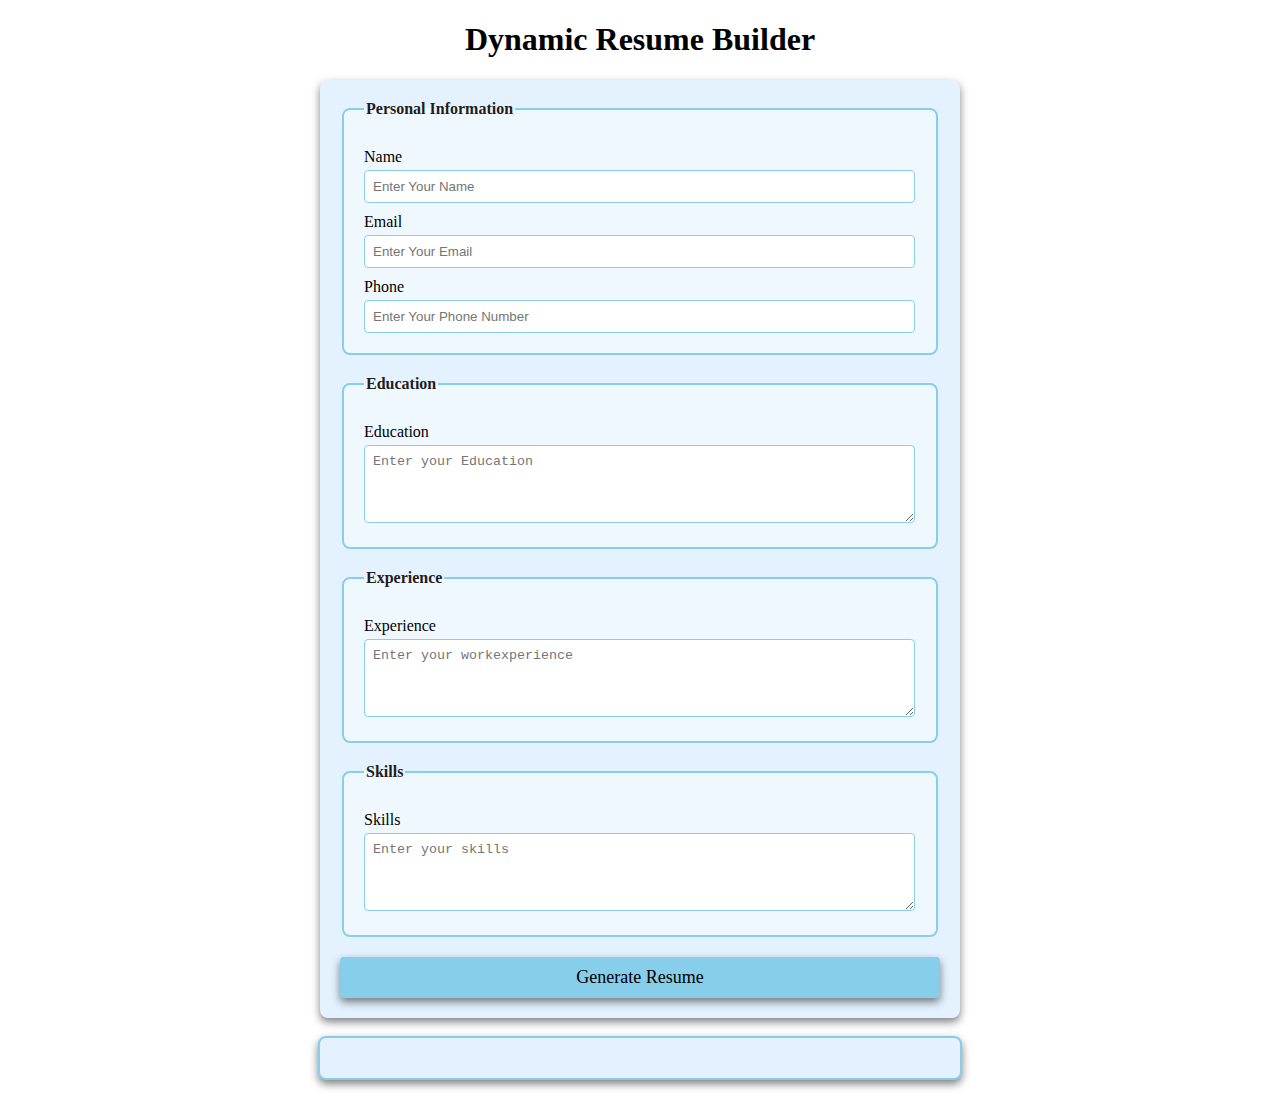
==== Milestone_3/index.html @ 92647523 "Add files via upload" ====
<!DOCTYPE html>
<html lang="en">
<head>
    <meta charset="UTF-8">
    <meta name="viewport" content="width=device-width, initial-scale=1.0">
    <title>Dynamic Resume Builder</title>
    <link rel="stylesheet" href="style.css">
</head>
<body>
    <h1>Dynamic Resume Builder</h1>
    <form id="resume-form">
        <fieldset>
            <legend>Personal Information</legend>
            <label for="name">Name</label>
            <input type="text" id="name" placeholder="Enter Your Name" required>

            <label for="email">Email</label>
            <input type="email" id="email" placeholder="Enter Your Email" required>

            <label for="phone">Phone</label>
            <input type="tel" id="phone" placeholder="Enter Your Phone Number" required>
        </fieldset>

        <fieldset>
            <legend>Education</legend>
            <label for="education">Education</label>
            <textarea id="education" placeholder="Enter your Education" rows="4" required></textarea>
        </fieldset>

        <fieldset>
            <legend>Experience</legend>
            <label for="experience">Experience</label>
            <textarea id="experience" placeholder="Enter your workexperience" rows="4" required></textarea>
        </fieldset>

        <fieldset>
            <legend>Skills</legend>
            <label for="skills">Skills</label>
            <textarea id="skills" placeholder="Enter your skills" rows="4" required></textarea>
        </fieldset>

        <button type="submit">Generate Resume</button>
    </form>
    <br>

    <div id="resume-display"></div>

    <script src="script.js"></script>
</body>
</html>
---- Milestone_3/style.css ----
body {
    font-family: 'Times New Roman', Times, serif;
    margin: 20px;
    padding: 0;
    background-color: white;
}

form {
    margin: auto;
    background-color: rgb(228, 242, 255);
    border-radius: 8px;
    box-shadow: 0 4px 8px rgba(0, 0, 0, 0.5);
    padding: 20px;
    max-width: 600px;
}

h1 {
    text-align: center;
    color: black;
}

fieldset {
    border: 2px solid skyblue;
    border-radius: 8px;
    padding: 20px;
    margin-bottom: 20px;
    background-color: aliceblue;
}

legend {
    font-weight: bold;
    text-align: left;
    color: rgb(34, 29, 29);
}

label {
    display: block;
    margin-top: 10px;
    color: black;
}

input, textarea {
    margin-top: 4px;
    padding: 8px;
    width: calc(100% - 1px);
    border: 1px solid skyblue;
    border-radius: 4px;
    box-sizing: border-box;
}

button {
    display: block;
    width: 100%;
    background-color: skyblue;
    color: black;
    border: none;
    border-radius: 4px;
    box-shadow: 0 4px 8px rgba(0, 0, 0, 0.5);
    margin-top: 10px;
    font-size: 18px;
    font-family: 'Times New Roman', Times, serif;
    padding: 10px;
    cursor: pointer;
}

button :hover {
    color: blue;
}

#resume-display {
    max-width: 600px;
    margin: auto;
    padding: 20px;
    border: 2px solid skyblue;
    border-radius: 8px;
    background-color: rgb(228, 242, 255);
    box-shadow: 0 4px 8px rgba(0, 0, 0, 0.5);
}

#resume-display h2 {
    color: black;
}
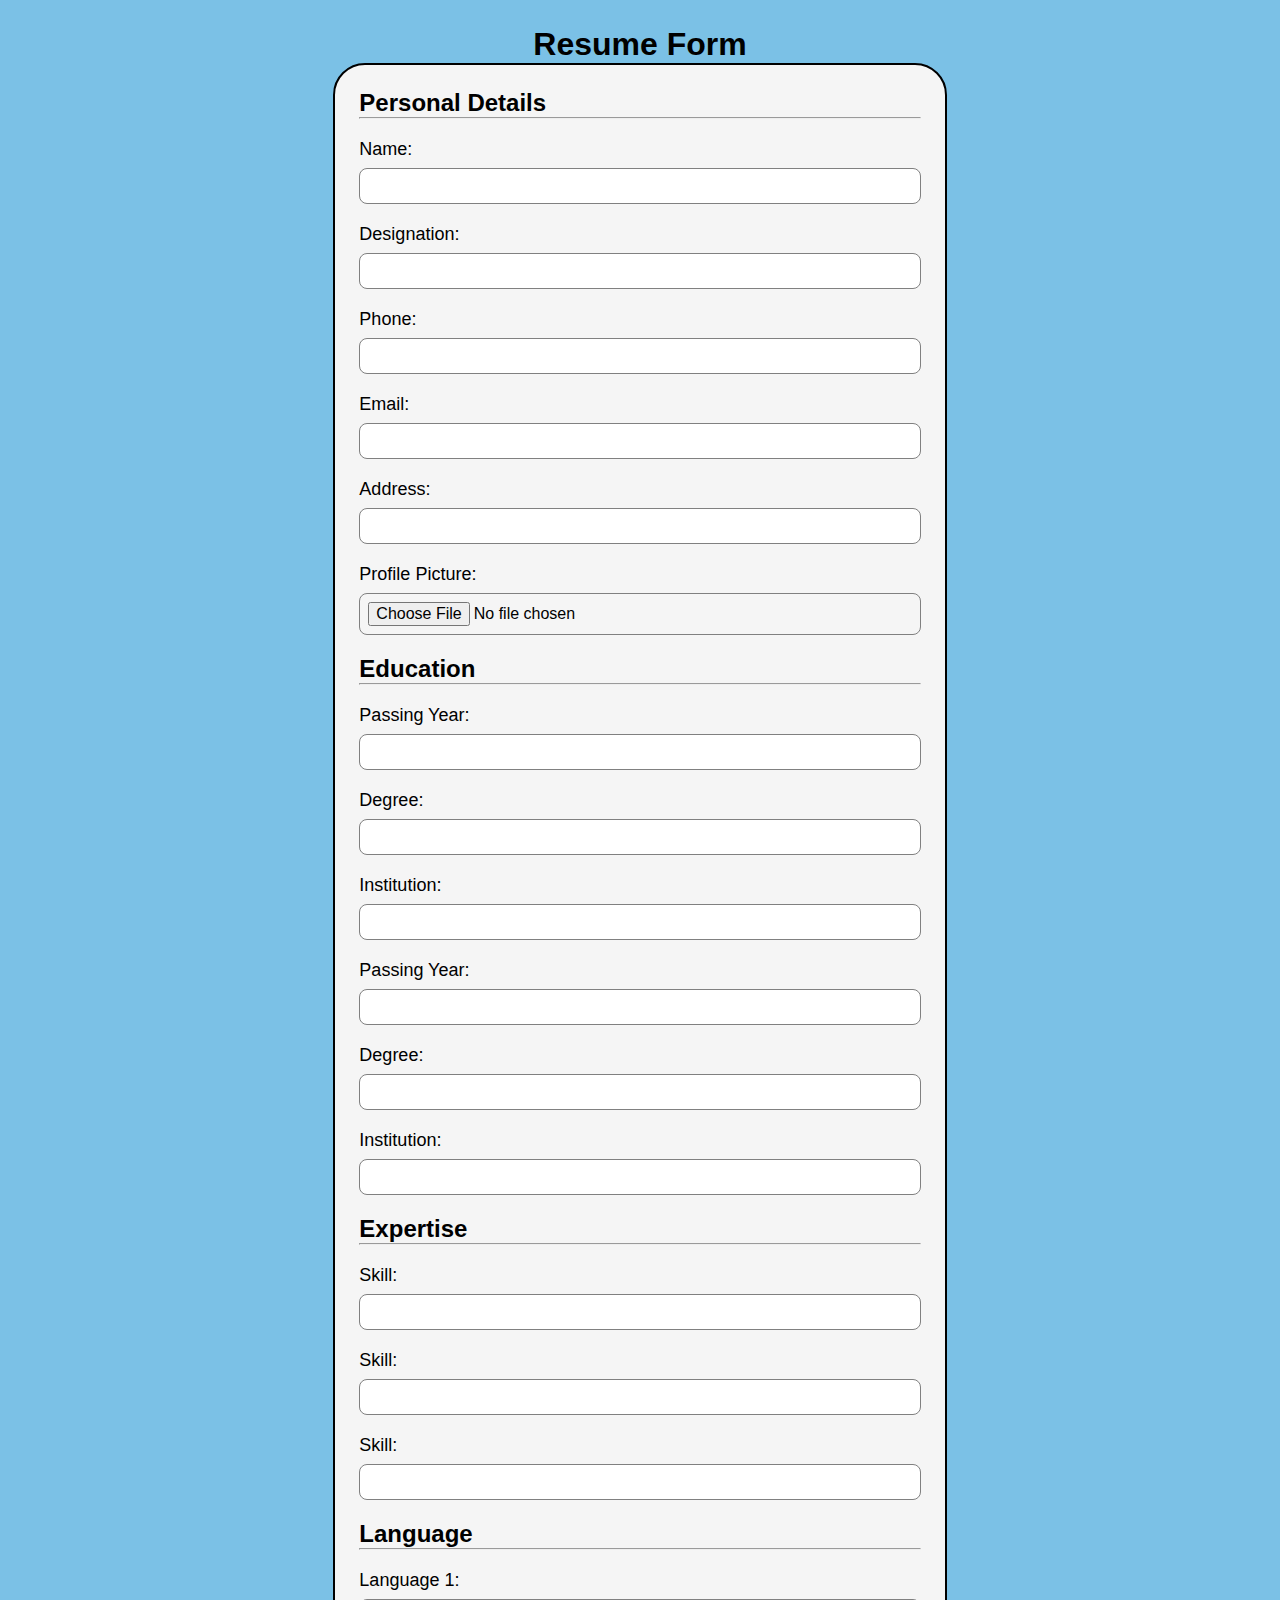
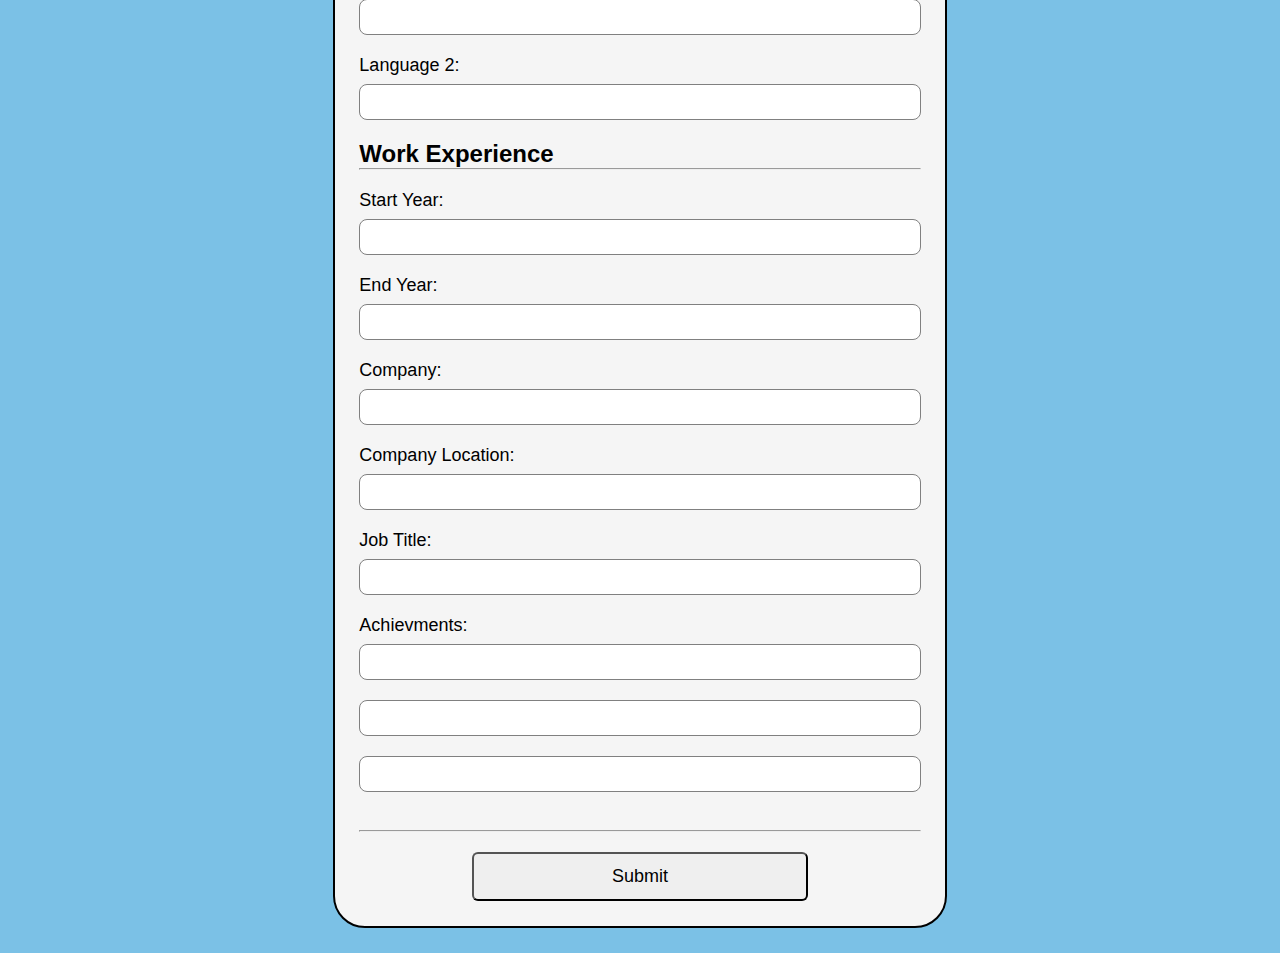
==== commit bd16ab00: "Add files via upload" ====
--- a/Milestone_3/index.html
+++ b/Milestone_3/index.html
@@ -3,48 +3,128 @@
 <head>
     <meta charset="UTF-8">
     <meta name="viewport" content="width=device-width, initial-scale=1.0">
-    <title>Dynamic Resume Builder</title>
+    <title>Document</title>
     <link rel="stylesheet" href="style.css">
 </head>
 <body>
-    <h1>Dynamic Resume Builder</h1>
-    <form id="resume-form">
-        <fieldset>
-            <legend>Personal Information</legend>
-            <label for="name">Name</label>
-            <input type="text" id="name" placeholder="Enter Your Name" required>
+    <h1>Resume Form</h1>
+    <form id="form">
+        <h2>Personal Details</h2>
+        <hr style="margin-bottom: 20px;">
+        <div class="form-group">
+            <label class="label" for="name">Name:</label>
+            <input class="input" type="text" id="name">
+        </div>
 
-            <label for="email">Email</label>
-            <input type="email" id="email" placeholder="Enter Your Email" required>
+        <div class="form-group">
+            <label class="label" for="desig">Designation:</label>
+            <input class="input" type="text" id="desig">
+        </div>
 
-            <label for="phone">Phone</label>
-            <input type="tel" id="phone" placeholder="Enter Your Phone Number" required>
-        </fieldset>
+        <div class="form-group">
+            <label class="label" for="Phone">Phone:</label>
+            <input class="input" type="tel" id="Phone">
+        </div>
 
-        <fieldset>
-            <legend>Education</legend>
-            <label for="education">Education</label>
-            <textarea id="education" placeholder="Enter your Education" rows="4" required></textarea>
-        </fieldset>
+        <div class="form-group">
+            <label class="label" for="email">Email:</label>
+            <input class="input" type="email" id="email">
+        </div>
 
-        <fieldset>
-            <legend>Experience</legend>
-            <label for="experience">Experience</label>
-            <textarea id="experience" placeholder="Enter your workexperience" rows="4" required></textarea>
-        </fieldset>
+        <div class="form-group">
+            <label class="label" for="add">Address:</label>
+            <input class="input" type="text" id="add">
+        </div>
 
-        <fieldset>
-            <legend>Skills</legend>
-            <label for="skills">Skills</label>
-            <textarea id="skills" placeholder="Enter your skills" rows="4" required></textarea>
-        </fieldset>
+        <div class="form-group">
+            <label class="label" for="pic">Profile Picture:</label>
+            <input class="input" type="file" id="pic">
+        </div>
 
-        <button type="submit">Generate Resume</button>
+        <h2>Education</h2>
+        <hr style="margin-bottom: 20px;">
+
+        <div>
+            <div class="form-group">
+                <label class="label" for="pass">Passing Year:</label>
+                <input class="input" type="number" id="pass1">
+            </div>
+    
+            <div class="form-group">
+                <label class="label" for="deg">Degree:</label>
+                <input class="input" type="text" id="deg">
+            </div>
+    
+            <div class="form-group">
+                <label class="label" for="uni">Institution:</label>
+                <input class="input" type="text" id="uni">
+            </div>
+        </div>
+
+        <div>
+            <div class="form-group">
+                <label class="label" for="pass">Passing Year:</label>
+                <input class="input" type="number" id="pass2">
+            </div>
+    
+            <div class="form-group">
+                <label class="label" for="deg">Degree:</label>
+                <input class="input" type="text" id="deg2">
+            </div>
+    
+            <div class="form-group">
+                <label class="label" for="uni">Institution:</label>
+                <input class="input" type="text" id="uni2">
+            </div>
+        </div>
+
+        <h2>Expertise</h2>
+        <hr style="margin-bottom: 20px;">
+        <div class="form-group">
+            <label class="label" for="skill">Skill:</label>
+            <input class="input mb-20" type="text" id="skill1">
+            <label class="label" for="skill">Skill:</label>
+            <input class="input mb-20" type="text" id="skill2">
+            <label class="label" for="skill">Skill:</label>
+            <input class="input" type="text" id="skill3">
+        </div>
+        
+        <h2>Language</h2>
+        <hr style="margin-bottom: 20px;">
+        <div class="form-group">
+            <label class="label" for="lang">Language 1:</label>
+            <input class="input mb-20" type="text" id="lang">
+            <label class="label" for="lang">Language 2:</label>
+            <input class="input" type="text" id="lang2">
+        </div>
+
+        <h2>Work Experience</h2>
+        <hr style="margin-bottom: 20px;">
+        <div class="form-group">
+            <label class="label" for="styear">Start Year:</label>
+            <input class="input mb-20" type="number" id="styear">
+
+            <label class="label" for="endyear">End Year:</label>
+            <input class="input mb-20" type="number" id="endyear">
+
+            <label class="label" for="company">Company:</label>
+            <input class="input mb-20" type="text" id="company">
+
+            <label class="label" for="comlocation">Company Location:</label>
+            <input class="input mb-20" type="text" id="comlocation">
+
+            <label class="label" for="jobtitle">Job Title:</label>
+            <input class="input mb-20" type="text" id="jobtitle">
+
+            <label class="label" for="achv">Achievments:</label>
+            <input class="input mb-20" type="text" id="achv1">
+            <input class="input mb-20" type="text" id="achv2">
+            <input class="input" type="text" id="achv3">
+        </div>
+        <br>
+        <hr style="margin-bottom: 20px;">
+        <div class="btnDiv"><input id="submitBtn" class="submit" type="submit"></div>
     </form>
-    <br>
-
-    <div id="resume-display"></div>
-
-    <script src="script.js"></script>
 </body>
+<script src="script.js"></script>
 </html>--- a/Milestone_3/style.css
+++ b/Milestone_3/style.css
@@ -1,82 +1,70 @@
+*{
+    margin: 0;
+    padding: 0;
+    box-sizing: border-box;
+    font-family: Arial, Helvetica, sans-serif;
+}
+
 body {
-    font-family: 'Times New Roman', Times, serif;
-    margin: 20px;
-    padding: 0;
-    background-color: white;
+    width: 100%;
+    display: flex;
+    flex-direction: column;
+    align-items: center;
+    justify-content: center;
+    padding: 2%;
+    background-color: #7bc1e6;
 }
 
 form {
-    margin: auto;
-    background-color: rgb(228, 242, 255);
-    border-radius: 8px;
-    box-shadow: 0 4px 8px rgba(0, 0, 0, 0.5);
-    padding: 20px;
-    max-width: 600px;
+    border: 2px solid black;
+    width: 50%;
+    padding: 2%;
+    border-radius: 32px;
+    background-color: whitesmoke;
 }
 
-h1 {
-    text-align: center;
-    color: black;
+.form-group {
+    display: flex;
+    flex-direction: column;
+    margin-bottom: 20px;
 }
 
-fieldset {
-    border: 2px solid skyblue;
-    border-radius: 8px;
-    padding: 20px;
-    margin-bottom: 20px;
-    background-color: aliceblue;
+.label {
+    font-size: 18px;
+    margin-bottom: 8px;
 }
 
-legend {
-    font-weight: bold;
-    text-align: left;
-    color: rgb(34, 29, 29);
+.input {
+    font-size: 16px;
+    padding: 8px;
+    border-radius: 8px;
+    border: 1px solid gray;
+    outline: none;
+
+    &:focus {
+        border: 1px solid blue;
+    }
 }
 
-label {
-    display: block;
-    margin-top: 10px;
-    color: black;
+.mb-20 {
+    margin-bottom: 20px;
 }
 
-input, textarea {
-    margin-top: 4px;
-    padding: 8px;
-    width: calc(100% - 1px);
-    border: 1px solid skyblue;
-    border-radius: 4px;
-    box-sizing: border-box;
+.submit {
+    font-size: 18px;
+    padding: 12px;
+    border-radius: 6px;
+    width: 60%;
+
+    &:hover {
+        background-color: #7bc1e6;
+    }
+
+    &:active {
+        transform: scale(0.995);
+    }
 }
 
-button {
-    display: block;
-    width: 100%;
-    background-color: skyblue;
-    color: black;
-    border: none;
-    border-radius: 4px;
-    box-shadow: 0 4px 8px rgba(0, 0, 0, 0.5);
-    margin-top: 10px;
-    font-size: 18px;
-    font-family: 'Times New Roman', Times, serif;
-    padding: 10px;
-    cursor: pointer;
-}
-
-button :hover {
-    color: blue;
-}
-
-#resume-display {
-    max-width: 600px;
-    margin: auto;
-    padding: 20px;
-    border: 2px solid skyblue;
-    border-radius: 8px;
-    background-color: rgb(228, 242, 255);
-    box-shadow: 0 4px 8px rgba(0, 0, 0, 0.5);
-}
-
-#resume-display h2 {
-    color: black;
+.btnDiv {
+    text-align: center;
 }